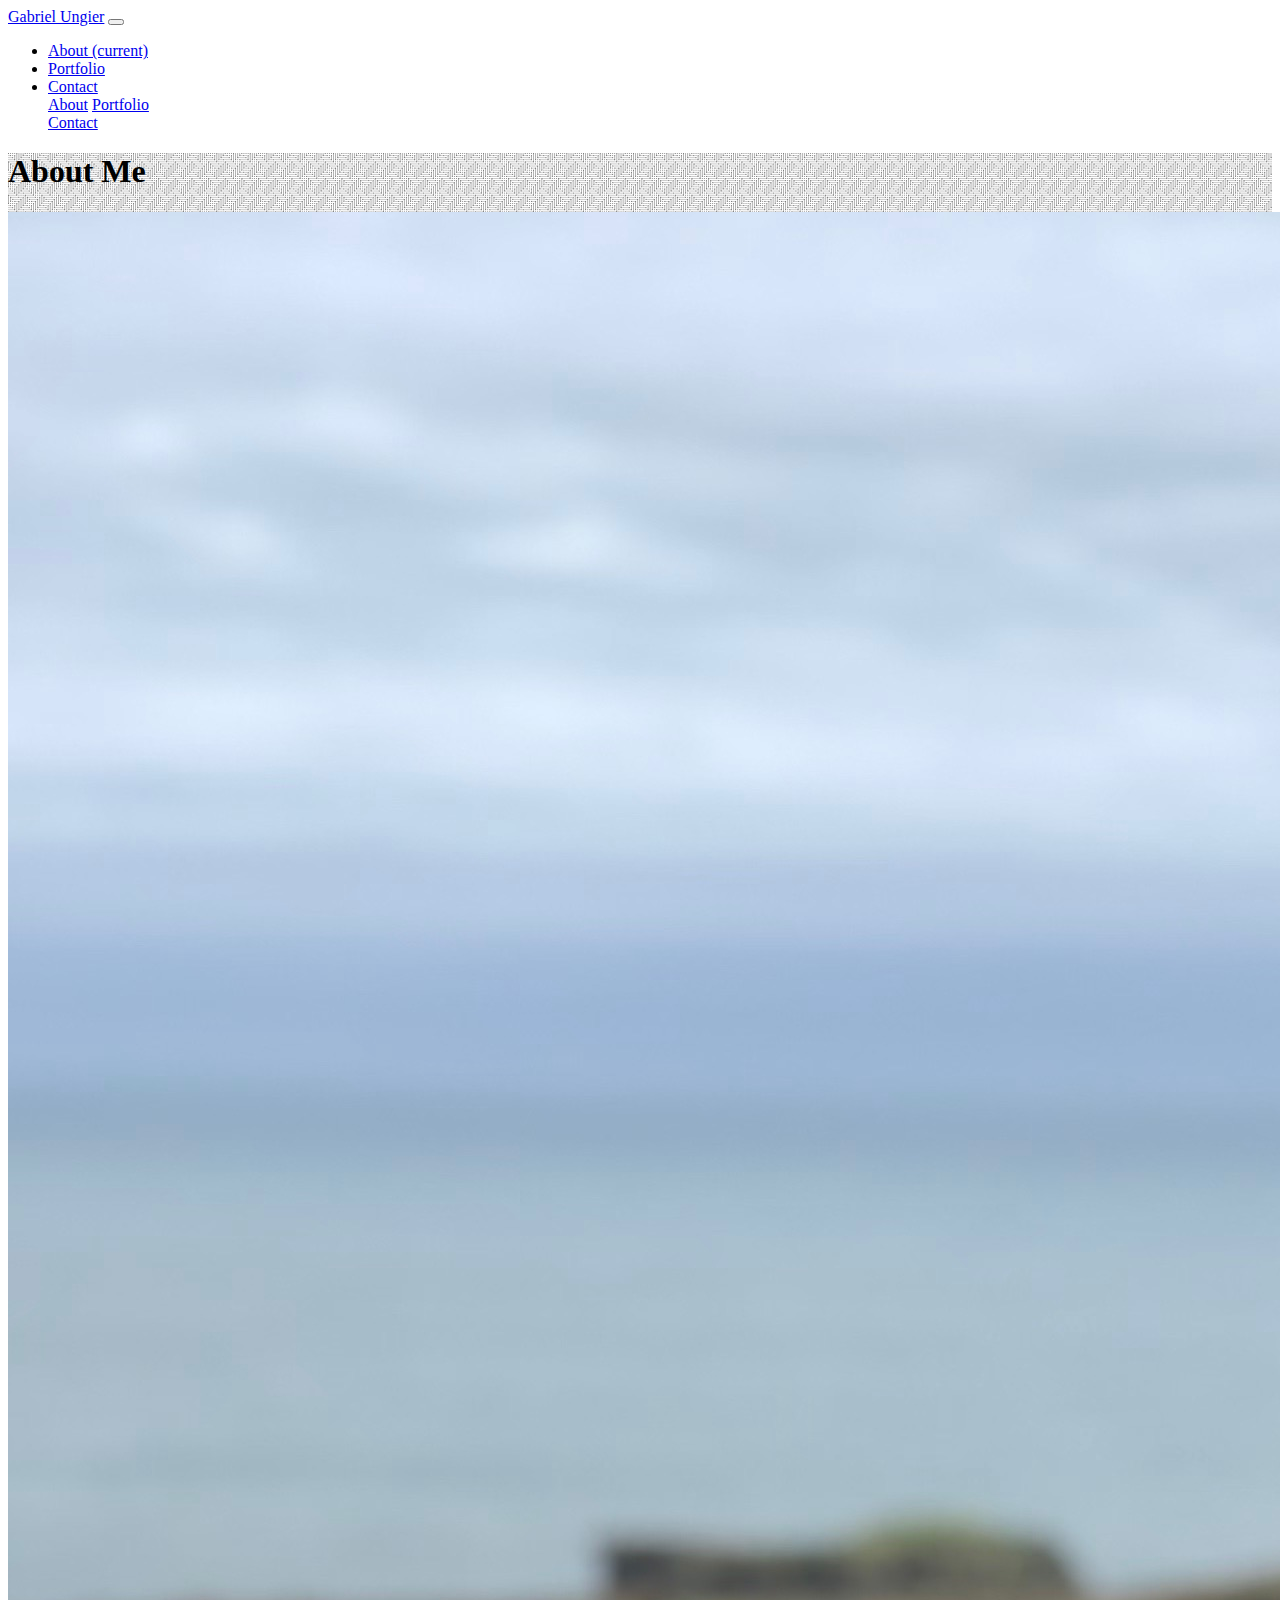
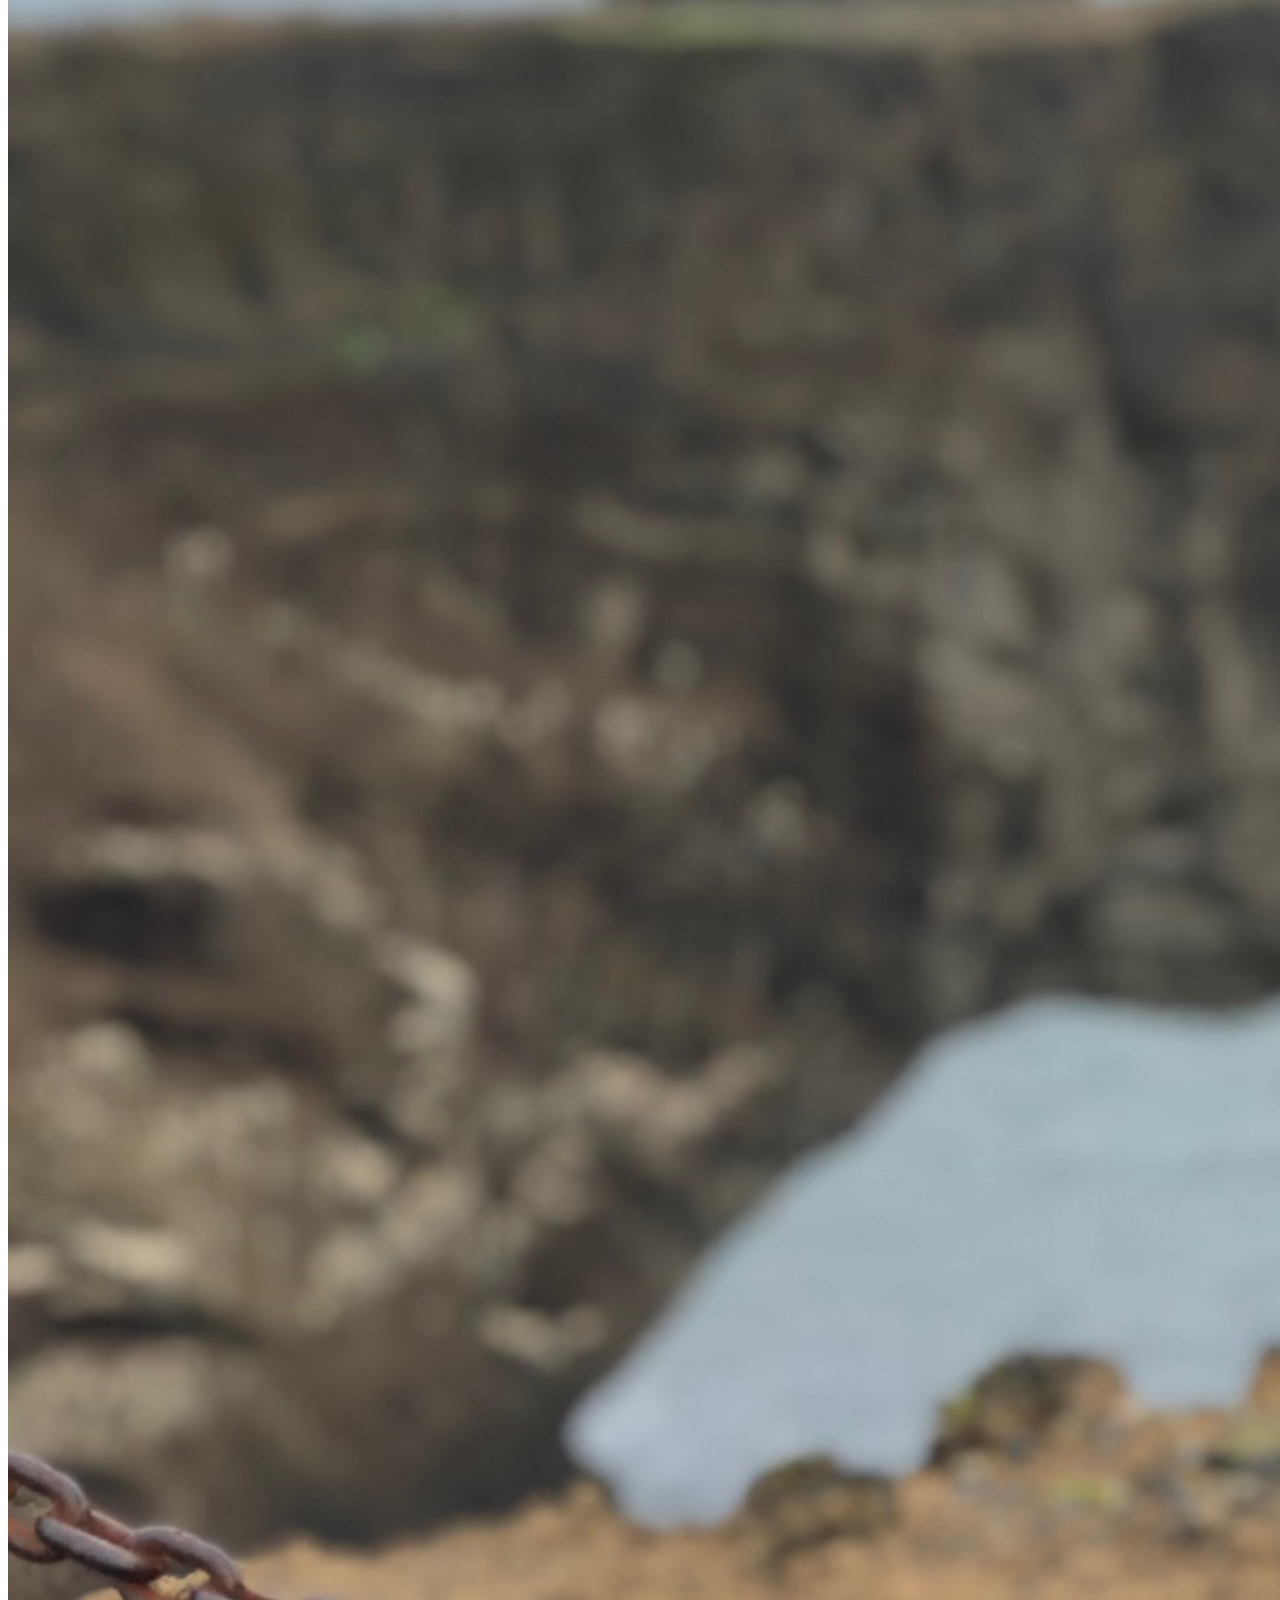
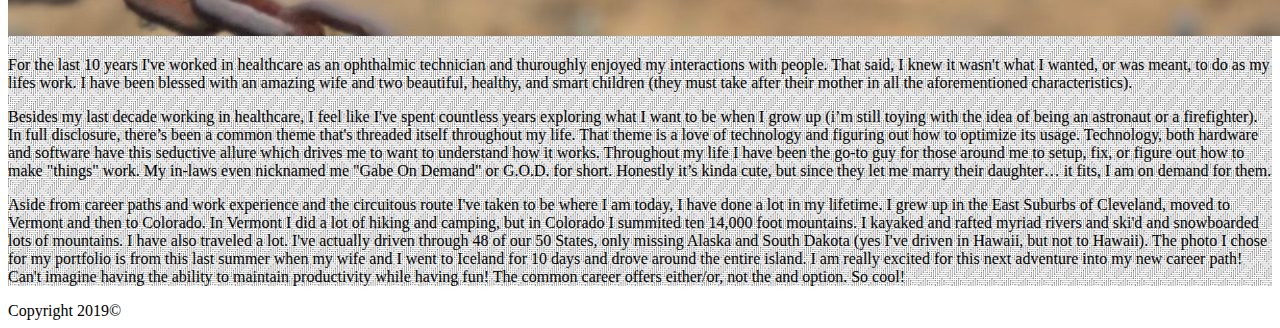
==== index.html @ 75e76f45 "2/5/19" ====
<!DOCTYPE html>
<html lang="en">

<head>
  <meta charset="UTF-8">
  <meta name="viewport" content="width=device-width, initial-scale=1.0">
  <meta http-equiv="X-UA-Compatible" content="ie=edge">
  <title>Document</title>

  <link rel="stylesheet" href="https://stackpath.bootstrapcdn.com/bootstrap/4.2.1/css/bootstrap.min.css" integrity="sha384-GJzZqFGwb1QTTN6wy59ffF1BuGJpLSa9DkKMp0DgiMDm4iYMj70gZWKYbI706tWS"
    crossorigin="anonymous">

</head>

<body>

  <header>
    <div class="sticky-top">
      <nav class="navbar navbar-expand-lg navbar-light bg-light">
        <a class="navbar-brand" href="/Users/gabe/Documents/projects/Bootstrap-Portfolio/index.html">Gabriel Ungier</a>
        <button class="navbar-toggler" type="button" data-toggle="collapse" data-target="#navbarSupportedContent"
          aria-controls="navbarSupportedContent" aria-expanded="false" aria-label="Toggle navigation">
          <span class="navbar-toggler-icon"></span>
        </button>

        <div class="collapse navbar-collapse" id="navbarSupportedContent">
          <ul class="navbar-nav mr-auto">
            <li class="nav-item active">
              <a class="nav-link" href="/Users/gabe/Documents/projects/Bootstrap-Portfolio/index.html">About <span class="sr-only">(current)</span></a>
            </li>
            <li class="nav-item active">
              <a class="nav-link" href="/Users/gabe/Documents/projects/Bootstrap-Portfolio/portfolio.html">Portfolio</a>
            </li>
            <li class="nav-item active">
              <a class="nav-link" href="/Users/gabe/Documents/projects/Bootstrap-Portfolio/contact.html">Contact</a>

              <div class="dropdown-menu" aria-labelledby="navbarDropdown">
                <a class="dropdown-divider" href="/Users/gabe/Documents/projects/Bootstrap-Portfolio/index.html">About</a>
                <a class="dropdown-item active" href="/Users/gabe/Documents/projects/Bootstrap-Portfolio/portfolio.html">Portfolio</a>
                <div class="dropdown-menu"></div>
                <a class="dropdown-item active" href="/Users/gabe/Documents/projects/Bootstrap-Portfolio/contact.html">Contact</a>
              </div>
            </li>
          </ul>

        </div>
      </nav>
    </div>

  </header>

  <div style="background:url('Assets/Images/crossline-lines.png')">

    <div class="container">

      <div class="col py-3 px-md-5 border bg-light">


        <div class="row mx-md-n5">

          <h1><strong class="col-md-4 px-5">About Me</strong> </h1>

          <!--Close first container-->

          <div class="container-fluid">

            <div class="col py-3 px-md-5 border bg-light">

              <div class="float-sm-left float-md-left float-lg-left col-md-4 px-15">

                <img class="img-fluid" src="Assets/Images/bsiceland.jpeg" alt="Gabriel Ungier"></img></div>



              <p>For the last 10 years I've worked in healthcare as an ophthalmic technician and thuroughly enjoyed my
                interactions with people. That said, I knew it wasn't what I wanted, or was meant, to do as my lifes
                work. I have been blessed with an amazing wife and two beautiful, healthy, and smart children (they
                must
                take after their mother in all the aforementioned characteristics).</p>
              <p>Besides my last decade working in healthcare, I feel like I've spent countless years exploring what I
                want to be when I grow up (i’m still toying with the idea of being an astronaut or a firefighter). In
                full disclosure, there’s been a common theme that's threaded itself throughout my life. That theme is a
                love of technology and figuring out how to optimize its usage. Technology, both hardware and software
                have this seductive allure which drives me to want to understand how it works. Throughout my life I
                have
                been the go-to guy for those around me to setup, fix, or figure out how to make "things" work. My
                in-laws
                even nicknamed me "Gabe On Demand" or G.O.D. for short. Honestly it’s kinda cute, but since they let me
                marry their daughter… it fits, I am on demand for them.</p>
              <p>Aside from career paths and work experience and the circuitous route I've taken to be where I am
                today,
                I have done a lot in my lifetime. I grew up in the East Suburbs of Cleveland, moved to Vermont and then
                to Colorado. In Vermont I did a lot of hiking and camping, but in Colorado I summited ten 14,000 foot
                mountains. I kayaked and rafted myriad rivers and ski'd and snowboarded lots of mountains. I have also
                traveled a lot. I've actually driven through 48 of our 50 States, only missing Alaska and South Dakota
                (yes I've driven in Hawaii, but not to Hawaii). The photo I chose for my portfolio is from this last
                summer when my wife and I went to Iceland for 10 days and drove around the entire island. I am really
                excited for this next adventure into my new career path! Can't imagine having the ability to maintain
                productivity while having fun! The common career offers either/or, not the and option. So cool!</p>

            </div>
          </div>
        </div>
      </div>
    </div>
  </div>

  <footer class="footer">
    <div class="container">
      <span class="text-muted">Copyright 2019&copy;</span>

    </div>
  </footer>

</body>

</html>
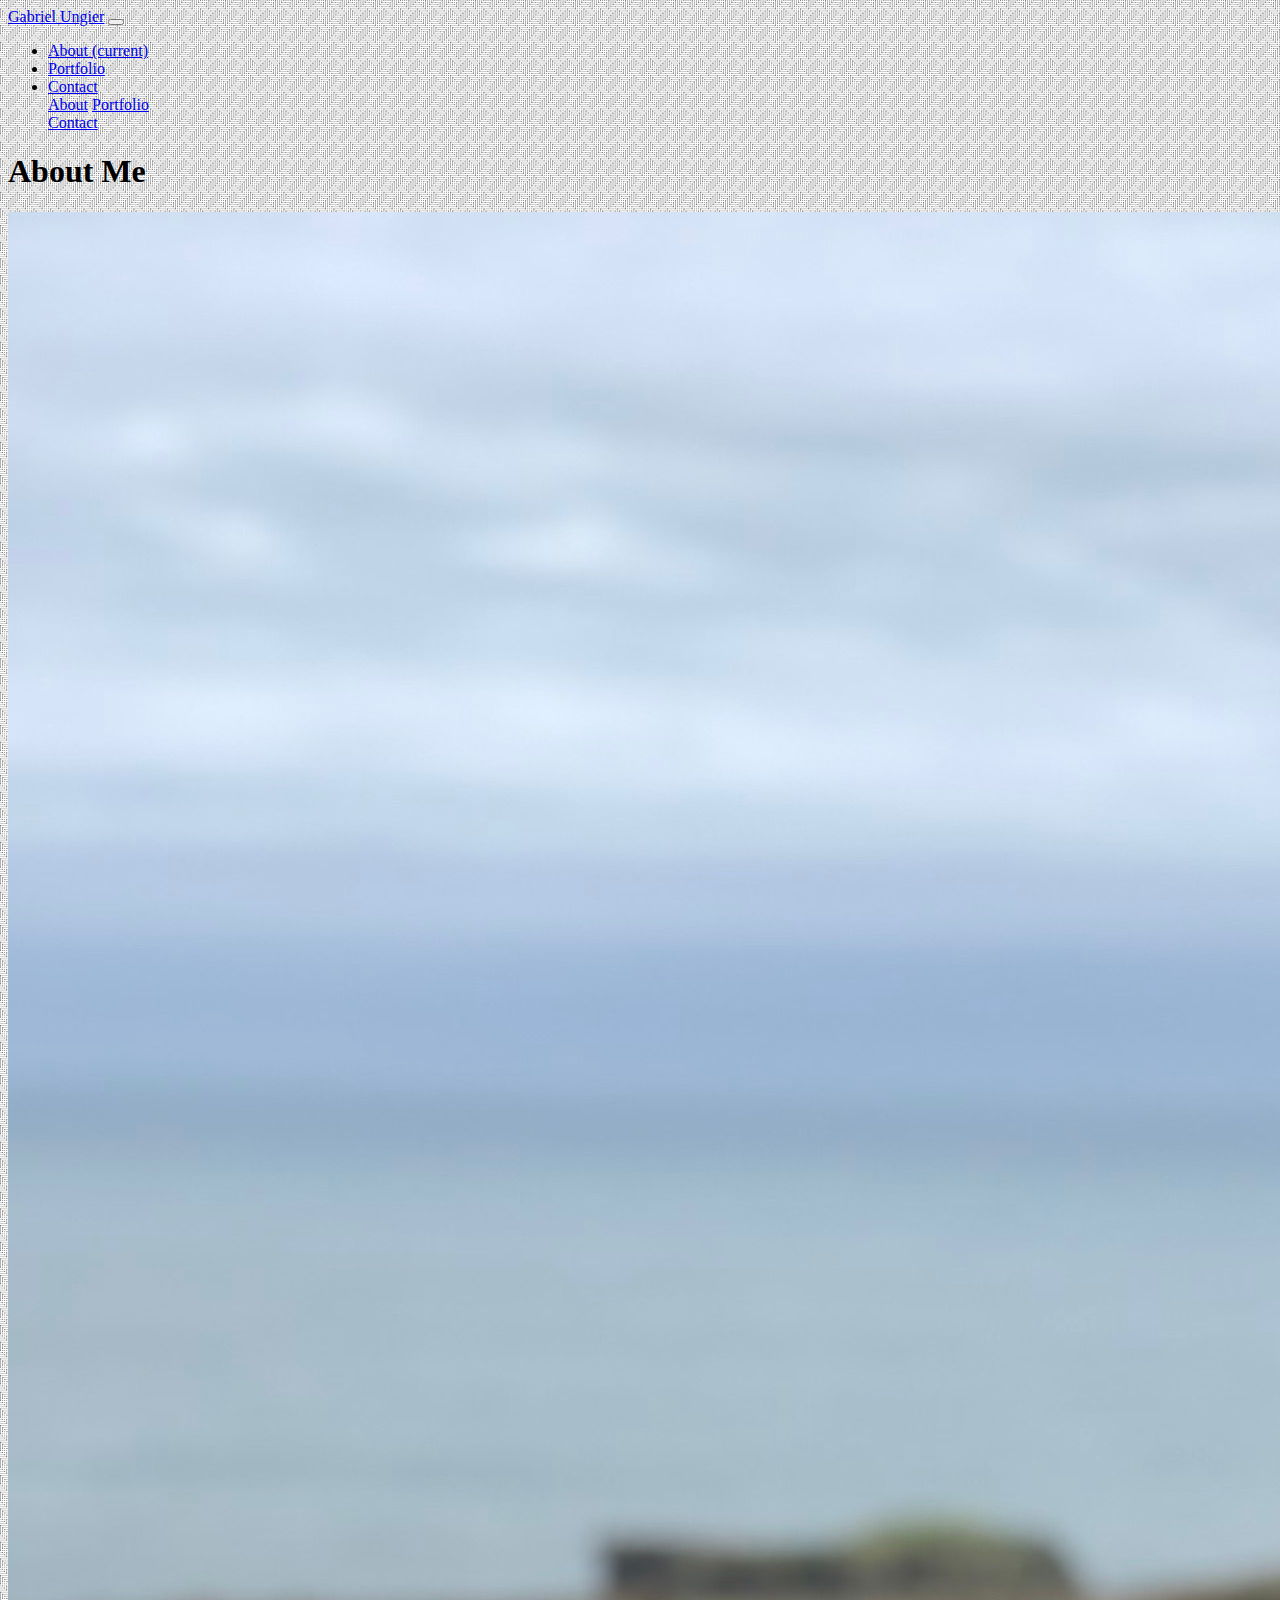
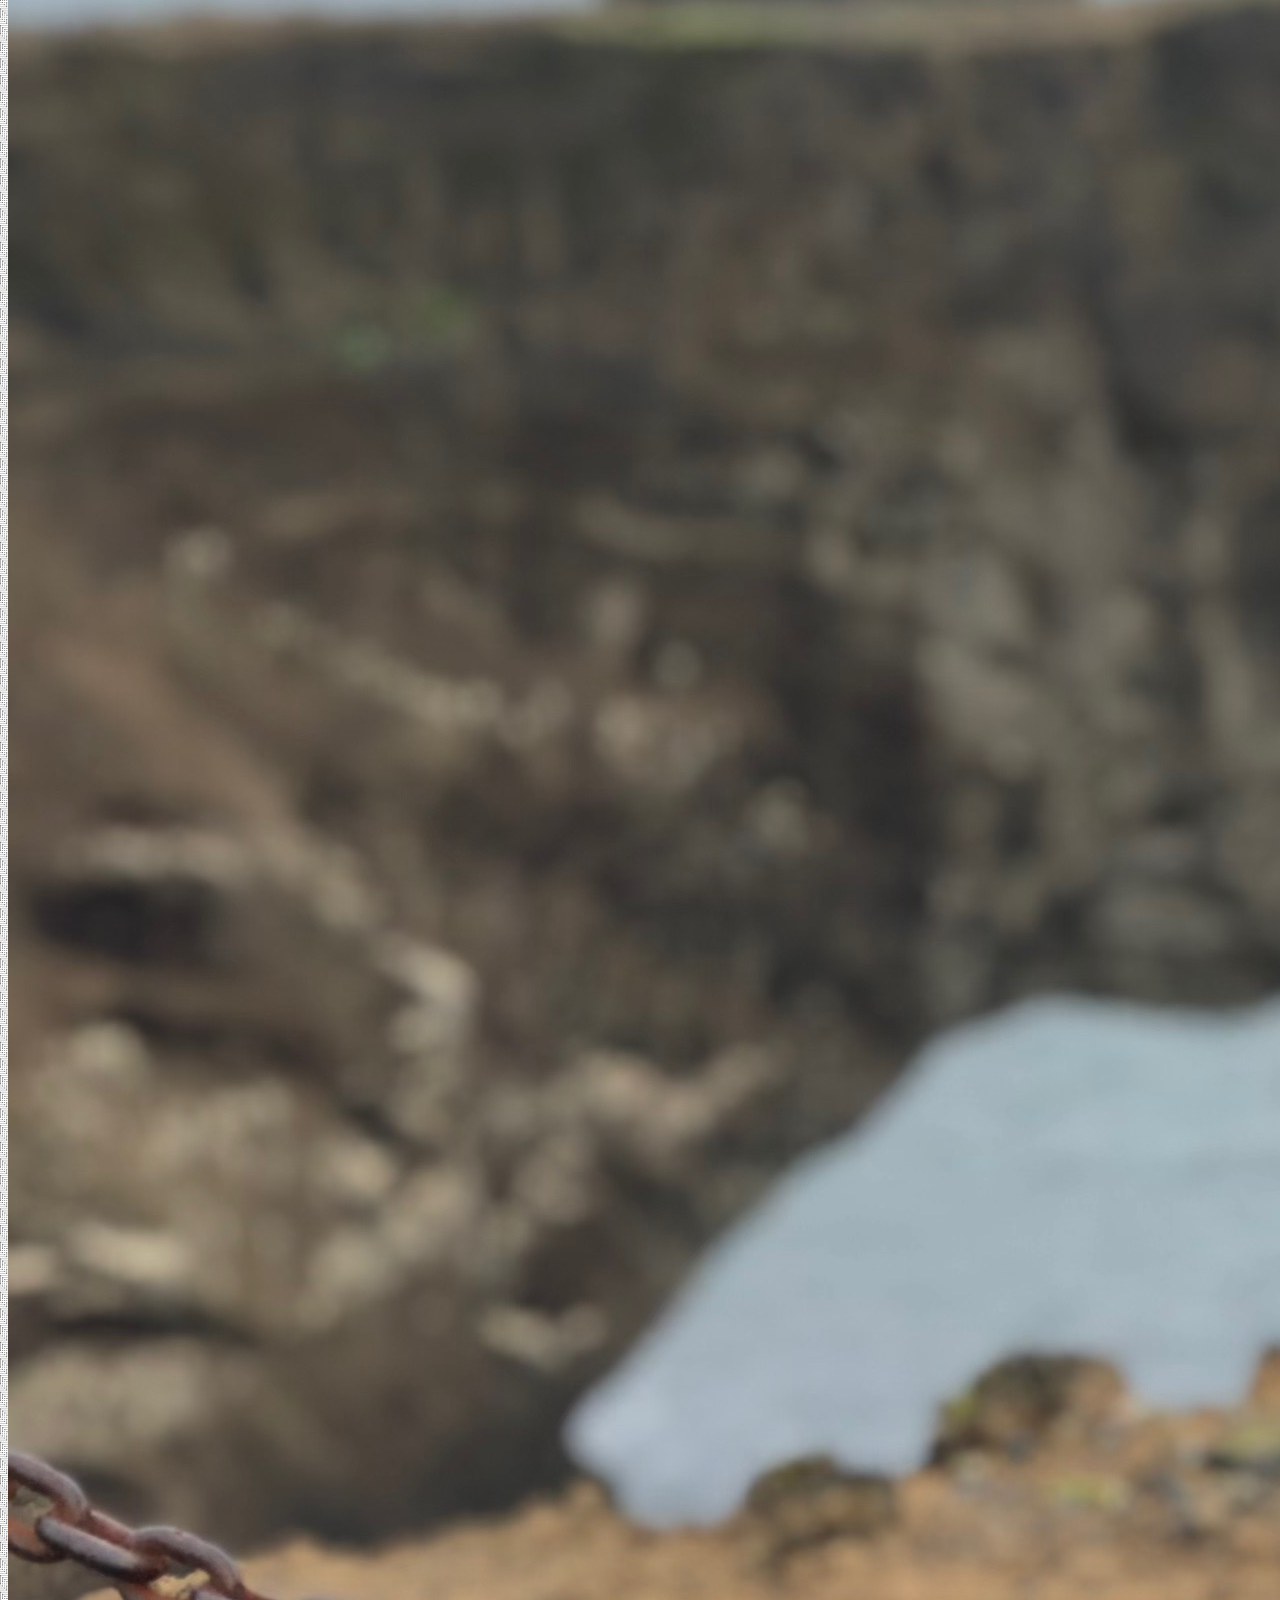
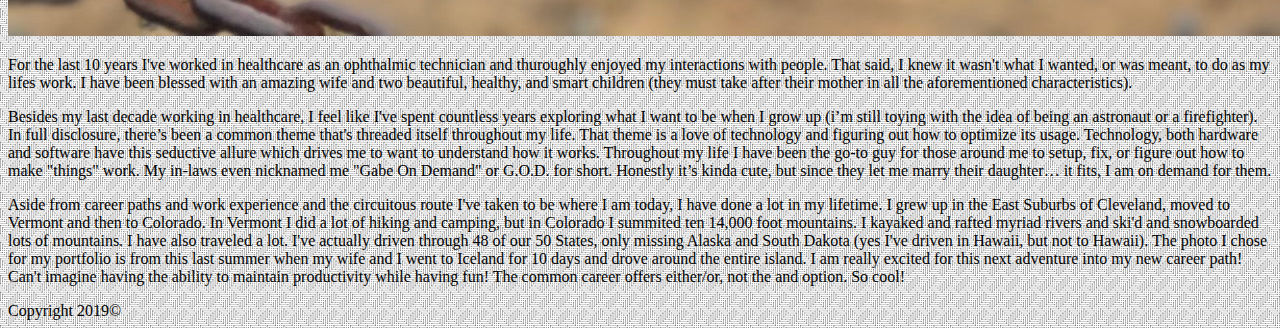
==== commit 298c75a2: "2/5/19x2" ====
--- a/index.html
+++ b/index.html
@@ -12,7 +12,7 @@
 
 </head>
 
-<body>
+<body style="background:url('Assets/Images/crossline-lines.png')">
 
   <header>
     <div class="sticky-top">
@@ -26,7 +26,8 @@
         <div class="collapse navbar-collapse" id="navbarSupportedContent">
           <ul class="navbar-nav mr-auto">
             <li class="nav-item active">
-              <a class="nav-link" href="/Users/gabe/Documents/projects/Bootstrap-Portfolio/index.html">About <span class="sr-only">(current)</span></a>
+              <a class="nav-link" href="/Users/gabe/Documents/projects/Bootstrap-Portfolio/index.html">About <span
+                  class="sr-only">(current)</span></a>
             </li>
             <li class="nav-item active">
               <a class="nav-link" href="/Users/gabe/Documents/projects/Bootstrap-Portfolio/portfolio.html">Portfolio</a>
@@ -34,7 +35,7 @@
             <li class="nav-item active">
               <a class="nav-link" href="/Users/gabe/Documents/projects/Bootstrap-Portfolio/contact.html">Contact</a>
 
-              <div class="dropdown-menu" aria-labelledby="navbarDropdown">
+              <div class="dropdown-menu">
                 <a class="dropdown-divider" href="/Users/gabe/Documents/projects/Bootstrap-Portfolio/index.html">About</a>
                 <a class="dropdown-item active" href="/Users/gabe/Documents/projects/Bootstrap-Portfolio/portfolio.html">Portfolio</a>
                 <div class="dropdown-menu"></div>
@@ -49,61 +50,61 @@
 
   </header>
 
-  <div style="background:url('Assets/Images/crossline-lines.png')">
-
-    <div class="container">
-
-      <div class="col py-3 px-md-5 border bg-light">
 
 
-        <div class="row mx-md-n5">
+  <div class="container">
 
-          <h1><strong class="col-md-4 px-5">About Me</strong> </h1>
+    <div class="col py-3 px-md-5 border bg-light">
 
-          <!--Close first container-->
 
-          <div class="container-fluid">
+      <div class="row mx-md-n5">
 
-            <div class="col py-3 px-md-5 border bg-light">
+        <h1><strong class="col-md-4 px-5">About Me</strong> </h1>
 
-              <div class="float-sm-left float-md-left float-lg-left col-md-4 px-15">
+        <!--Close first container-->
 
-                <img class="img-fluid" src="Assets/Images/bsiceland.jpeg" alt="Gabriel Ungier"></img></div>
+        <div class="container-fluid">
+
+          <div class="col py-3 px-md-5 border bg-light">
+
+            <div class="float-sm-left float-md-left float-lg-left col-md-4 px-15">
+
+              <img class="img-fluid" src="Assets/Images/bsiceland.jpeg" alt="Gabriel Ungier"></div>
 
 
 
-              <p>For the last 10 years I've worked in healthcare as an ophthalmic technician and thuroughly enjoyed my
-                interactions with people. That said, I knew it wasn't what I wanted, or was meant, to do as my lifes
-                work. I have been blessed with an amazing wife and two beautiful, healthy, and smart children (they
-                must
-                take after their mother in all the aforementioned characteristics).</p>
-              <p>Besides my last decade working in healthcare, I feel like I've spent countless years exploring what I
-                want to be when I grow up (i’m still toying with the idea of being an astronaut or a firefighter). In
-                full disclosure, there’s been a common theme that's threaded itself throughout my life. That theme is a
-                love of technology and figuring out how to optimize its usage. Technology, both hardware and software
-                have this seductive allure which drives me to want to understand how it works. Throughout my life I
-                have
-                been the go-to guy for those around me to setup, fix, or figure out how to make "things" work. My
-                in-laws
-                even nicknamed me "Gabe On Demand" or G.O.D. for short. Honestly it’s kinda cute, but since they let me
-                marry their daughter… it fits, I am on demand for them.</p>
-              <p>Aside from career paths and work experience and the circuitous route I've taken to be where I am
-                today,
-                I have done a lot in my lifetime. I grew up in the East Suburbs of Cleveland, moved to Vermont and then
-                to Colorado. In Vermont I did a lot of hiking and camping, but in Colorado I summited ten 14,000 foot
-                mountains. I kayaked and rafted myriad rivers and ski'd and snowboarded lots of mountains. I have also
-                traveled a lot. I've actually driven through 48 of our 50 States, only missing Alaska and South Dakota
-                (yes I've driven in Hawaii, but not to Hawaii). The photo I chose for my portfolio is from this last
-                summer when my wife and I went to Iceland for 10 days and drove around the entire island. I am really
-                excited for this next adventure into my new career path! Can't imagine having the ability to maintain
-                productivity while having fun! The common career offers either/or, not the and option. So cool!</p>
+            <p>For the last 10 years I've worked in healthcare as an ophthalmic technician and thuroughly enjoyed my
+              interactions with people. That said, I knew it wasn't what I wanted, or was meant, to do as my lifes
+              work. I have been blessed with an amazing wife and two beautiful, healthy, and smart children (they
+              must
+              take after their mother in all the aforementioned characteristics).</p>
+            <p>Besides my last decade working in healthcare, I feel like I've spent countless years exploring what I
+              want to be when I grow up (i’m still toying with the idea of being an astronaut or a firefighter). In
+              full disclosure, there’s been a common theme that's threaded itself throughout my life. That theme is a
+              love of technology and figuring out how to optimize its usage. Technology, both hardware and software
+              have this seductive allure which drives me to want to understand how it works. Throughout my life I
+              have
+              been the go-to guy for those around me to setup, fix, or figure out how to make "things" work. My
+              in-laws
+              even nicknamed me "Gabe On Demand" or G.O.D. for short. Honestly it’s kinda cute, but since they let me
+              marry their daughter… it fits, I am on demand for them.</p>
+            <p>Aside from career paths and work experience and the circuitous route I've taken to be where I am
+              today,
+              I have done a lot in my lifetime. I grew up in the East Suburbs of Cleveland, moved to Vermont and then
+              to Colorado. In Vermont I did a lot of hiking and camping, but in Colorado I summited ten 14,000 foot
+              mountains. I kayaked and rafted myriad rivers and ski'd and snowboarded lots of mountains. I have also
+              traveled a lot. I've actually driven through 48 of our 50 States, only missing Alaska and South Dakota
+              (yes I've driven in Hawaii, but not to Hawaii). The photo I chose for my portfolio is from this last
+              summer when my wife and I went to Iceland for 10 days and drove around the entire island. I am really
+              excited for this next adventure into my new career path! Can't imagine having the ability to maintain
+              productivity while having fun! The common career offers either/or, not the and option. So cool!</p>
 
-            </div>
           </div>
         </div>
       </div>
     </div>
   </div>
+
 
   <footer class="footer">
     <div class="container">
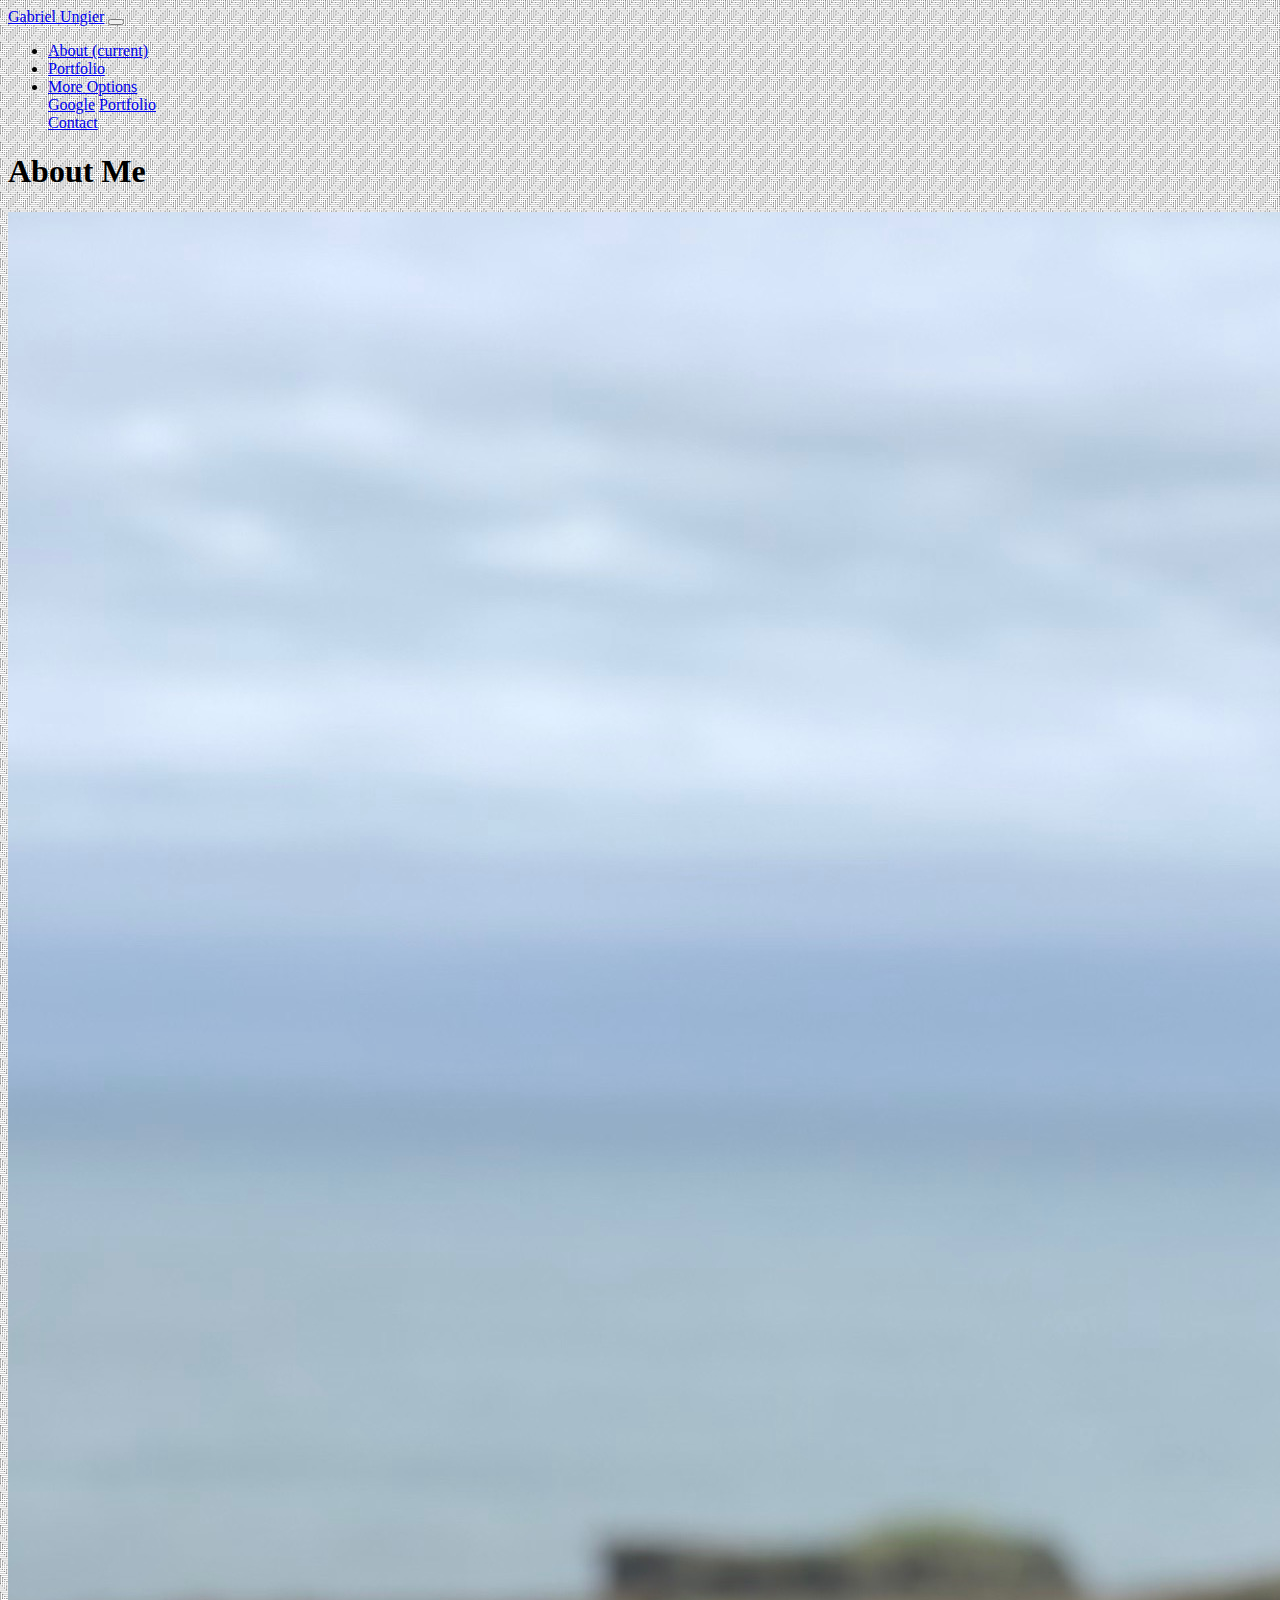
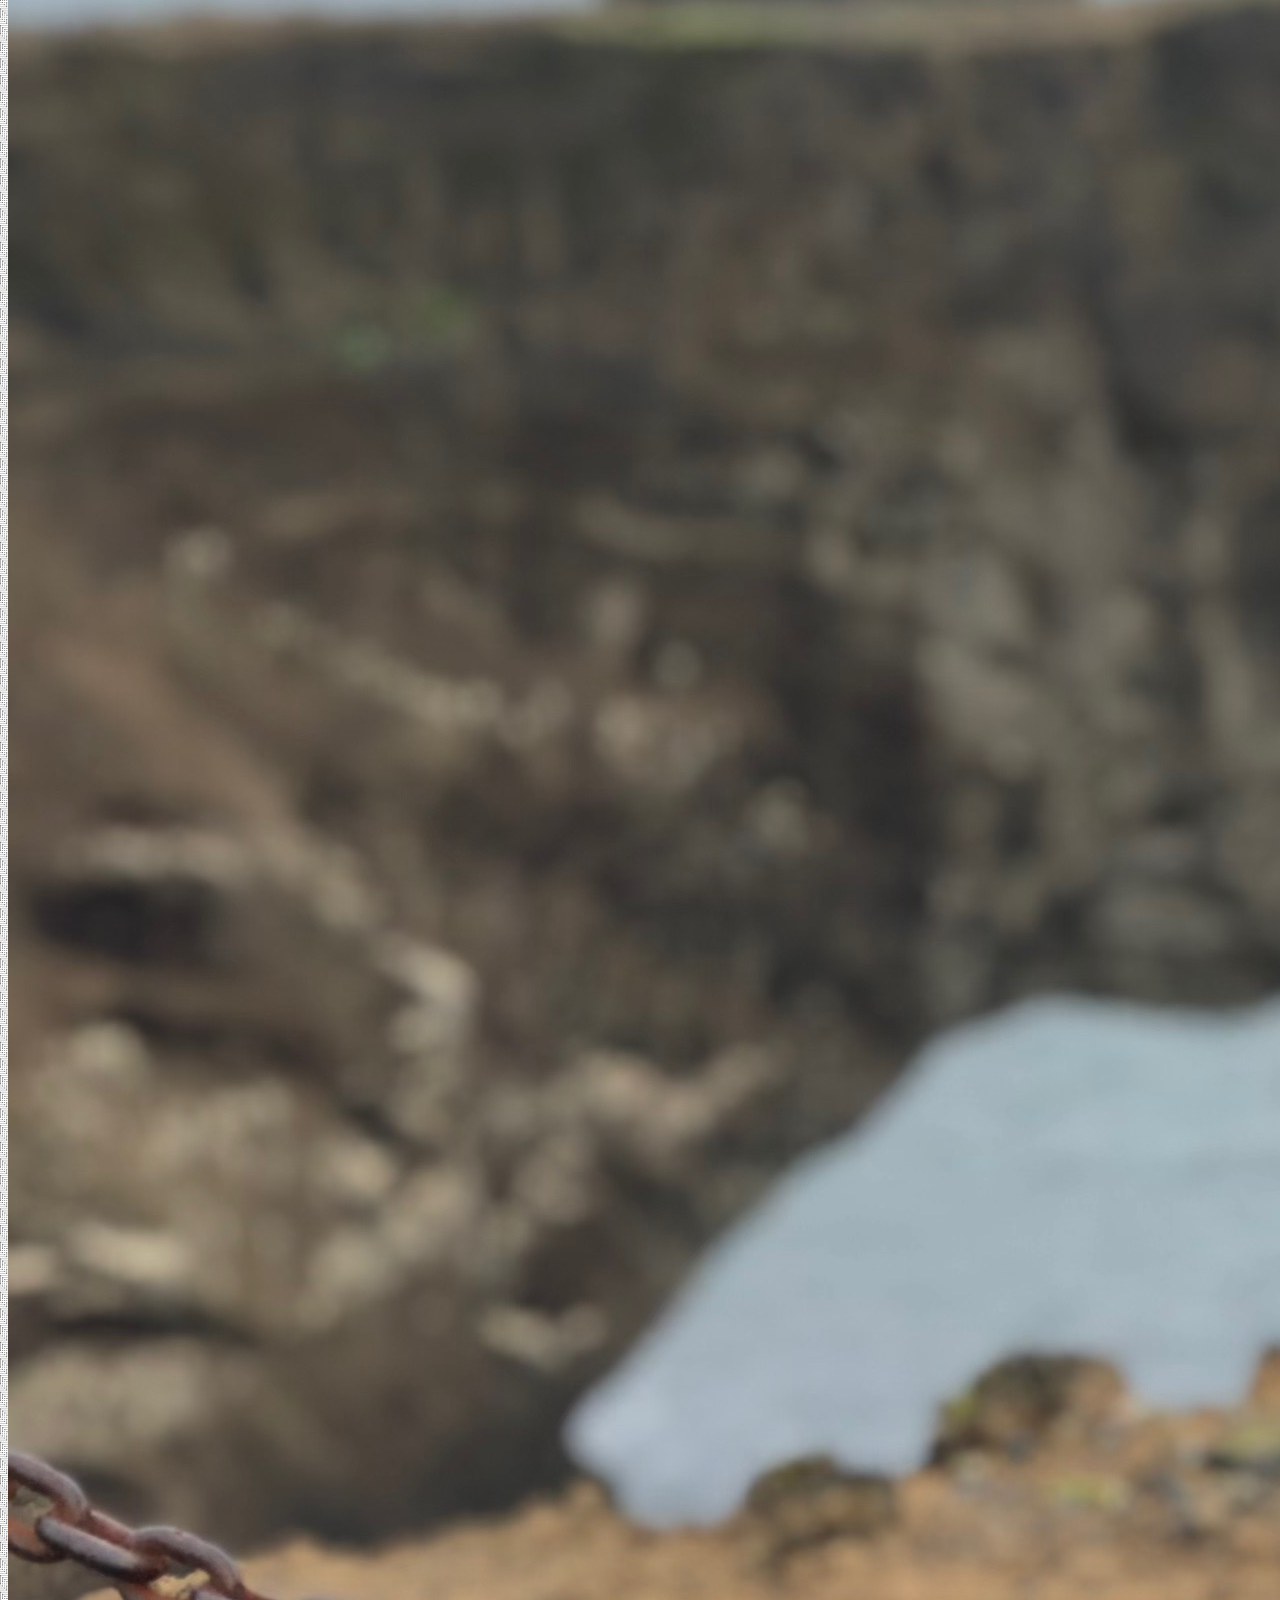
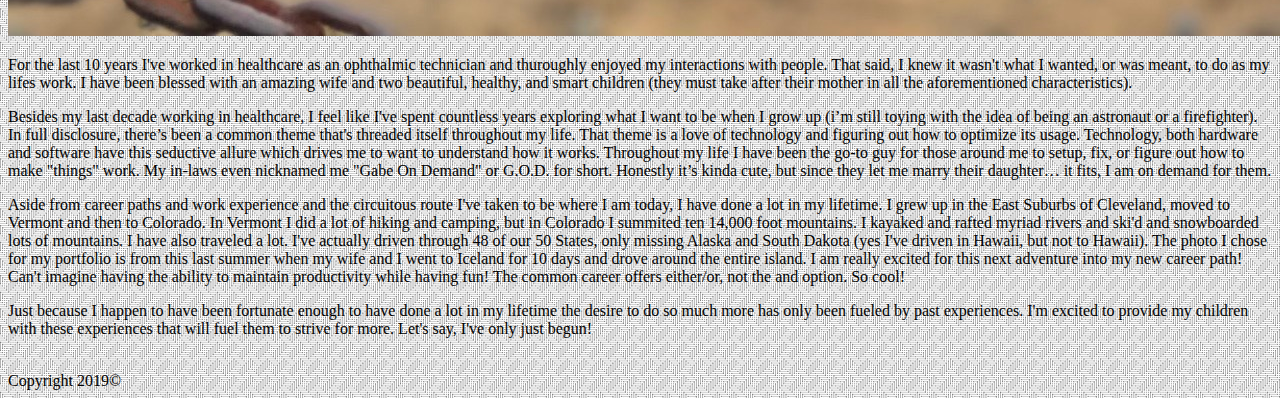
==== commit dee7e1c9: "2/5/19x4" ====
--- a/index.html
+++ b/index.html
@@ -16,36 +16,36 @@
 
   <header>
     <div class="sticky-top">
-      <nav class="navbar navbar-expand-lg navbar-light bg-light">
-        <a class="navbar-brand" href="/Users/gabe/Documents/projects/Bootstrap-Portfolio/index.html">Gabriel Ungier</a>
-        <button class="navbar-toggler" type="button" data-toggle="collapse" data-target="#navbarSupportedContent"
-          aria-controls="navbarSupportedContent" aria-expanded="false" aria-label="Toggle navigation">
-          <span class="navbar-toggler-icon"></span>
-        </button>
-
-        <div class="collapse navbar-collapse" id="navbarSupportedContent">
-          <ul class="navbar-nav mr-auto">
-            <li class="nav-item active">
-              <a class="nav-link" href="/Users/gabe/Documents/projects/Bootstrap-Portfolio/index.html">About <span
-                  class="sr-only">(current)</span></a>
-            </li>
-            <li class="nav-item active">
-              <a class="nav-link" href="/Users/gabe/Documents/projects/Bootstrap-Portfolio/portfolio.html">Portfolio</a>
-            </li>
-            <li class="nav-item active">
-              <a class="nav-link" href="/Users/gabe/Documents/projects/Bootstrap-Portfolio/contact.html">Contact</a>
-
-              <div class="dropdown-menu">
-                <a class="dropdown-divider" href="/Users/gabe/Documents/projects/Bootstrap-Portfolio/index.html">About</a>
-                <a class="dropdown-item active" href="/Users/gabe/Documents/projects/Bootstrap-Portfolio/portfolio.html">Portfolio</a>
-                <div class="dropdown-menu"></div>
-                <a class="dropdown-item active" href="/Users/gabe/Documents/projects/Bootstrap-Portfolio/contact.html">Contact</a>
-              </div>
-            </li>
-          </ul>
-
-        </div>
-      </nav>
+        <nav class="navbar navbar-expand-lg navbar-light bg-light">
+            <a class="navbar-brand" href="index.html">Gabriel Ungier</a>
+            <button class="navbar-toggler" type="button" data-toggle="collapse" data-target="#navbarSupportedContent" aria-controls="navbarSupportedContent" aria-expanded="false" aria-label="Toggle navigation">
+              <span class="navbar-toggler-icon"></span>
+            </button>
+          
+            <div class="collapse navbar-collapse" id="navbarSupportedContent">
+              <ul class="navbar-nav mr-auto">
+                <li class="nav-item active">
+                  <a class="nav-link" href="index.html">About <span class="sr-only">(current)</span></a>
+                </li>
+                <li class="nav-item">
+                  <a class="nav-link" href="portfolio.html">Portfolio</a>
+                </li>
+                <li class="nav-item dropdown">
+                  <a class="nav-link dropdown-toggle" href="contact.html" id="navbarDropdown" role="button" data-toggle="dropdown" aria-haspopup="true" aria-expanded="false">
+                    More Options
+                  </a>
+                  <div class="dropdown-menu" aria-labelledby="navbarDropdown">
+                    <a class="dropdown-item" href="https://www.google.com">Google</a>
+                    <a class="dropdown-item" href="portfolio.html">Portfolio</a>
+                    <div class="dropdown-divider"></div>
+                    <a class="dropdown-item" href="contact.html">Contact</a>
+                  </div>
+                </li>
+          
+              </ul>
+            
+            </div>
+          </nav>
     </div>
 
   </header>
@@ -98,7 +98,8 @@
               summer when my wife and I went to Iceland for 10 days and drove around the entire island. I am really
               excited for this next adventure into my new career path! Can't imagine having the ability to maintain
               productivity while having fun! The common career offers either/or, not the and option. So cool!</p>
-
+              <p>Just because I happen to have been fortunate enough to have done a lot in my lifetime the desire to do so much more has only been fueled by past experiences.  I'm excited to provide my children with these experiences that will fuel them to strive for more.  Let's say, I've only just begun!</p>
+              <br>
           </div>
         </div>
       </div>
@@ -112,7 +113,9 @@
 
     </div>
   </footer>
-
+  <script src="https://code.jquery.com/jquery-3.3.1.slim.min.js" integrity="sha384-q8i/X+965DzO0rT7abK41JStQIAqVgRVzpbzo5smXKp4YfRvH+8abtTE1Pi6jizo" crossorigin="anonymous"></script>
+  <script src="https://cdnjs.cloudflare.com/ajax/libs/popper.js/1.14.6/umd/popper.min.js" integrity="sha384-wHAiFfRlMFy6i5SRaxvfOCifBUQy1xHdJ/yoi7FRNXMRBu5WHdZYu1hA6ZOblgut" crossorigin="anonymous"></script>
+  <script src="https://stackpath.bootstrapcdn.com/bootstrap/4.2.1/js/bootstrap.min.js" integrity="sha384-B0UglyR+jN6CkvvICOB2joaf5I4l3gm9GU6Hc1og6Ls7i6U/mkkaduKaBhlAXv9k" crossorigin="anonymous"></script>
 </body>
 
 </html>